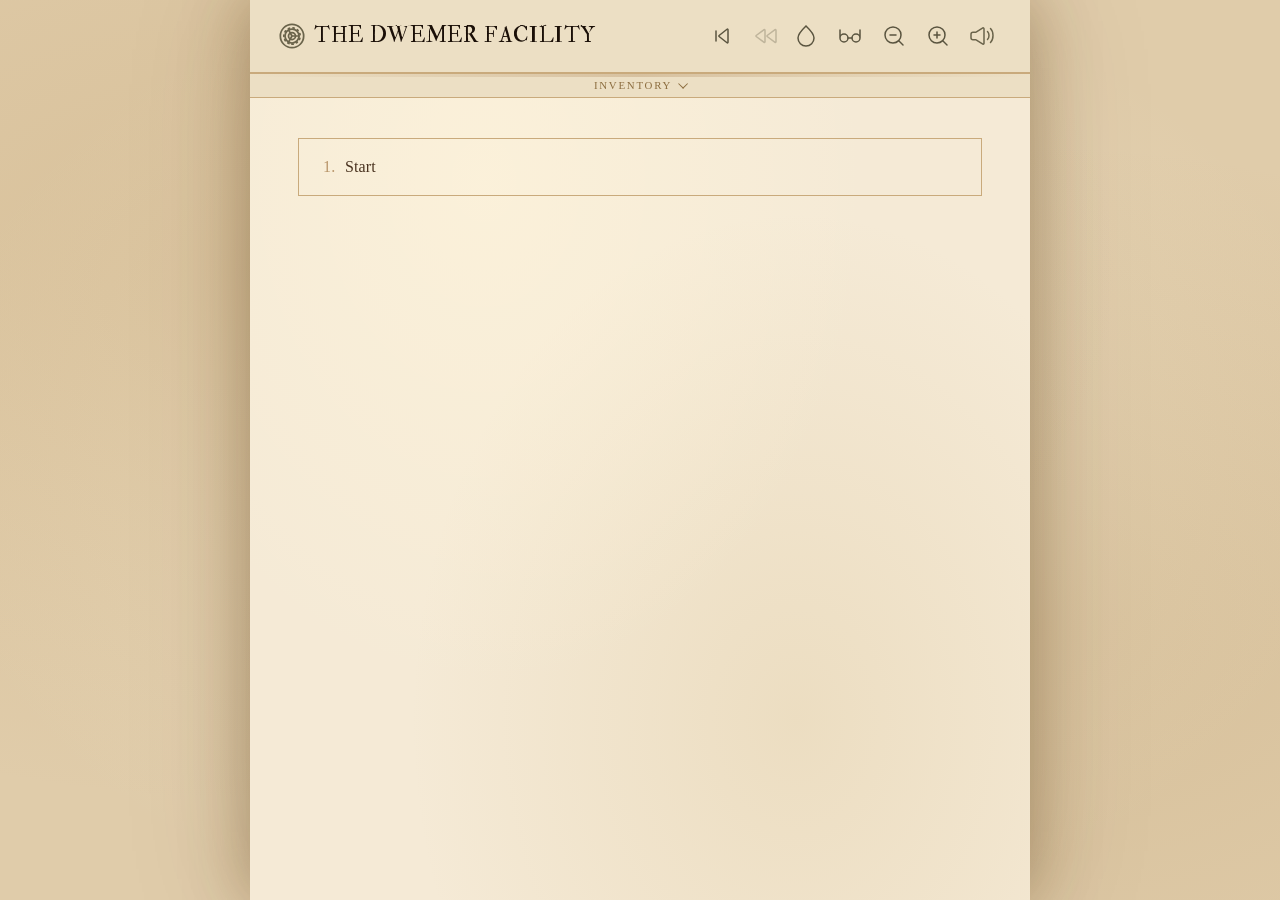
==== index.html @ 9d6672a1 "Added basic inventory system How it works: - in the story file, we set vars prefixed by 'inv'. E.g. " ====
<!DOCTYPE html>
<html lang="en">
<head>
    <meta charset="UTF-8">
    <meta name="viewport" content="width=device-width, initial-scale=1.0">
    <meta name="description" content="An interactive Dwemer facility exploration in Skyrim">
    <link rel="icon" type="image/svg+xml" href="assets/icons/favicon.svg">
    <title>The Dwemer Facility</title>
    <link rel="preconnect" href="https://fonts.googleapis.com">
    <link rel="preconnect" href="https://fonts.gstatic.com" crossorigin>
    <link href="https://fonts.googleapis.com/css2?family=IM+Fell+Double+Pica:ital@0;1&family=IM+Fell+English:ital@0;1&family=IM+Fell+English+SC&display=swap" rel="stylesheet">
    <link href="https://fonts.cdnfonts.com/css/opendyslexic" rel="stylesheet">
    <link rel="stylesheet" href="style.css">
</head>
<body>
    <div class="container">
        <!-- Header -->
        <header>
            <img src="assets/icons/favicon.svg" alt="" width="28" height="28" class="header-favicon">
            <h1>The Dwemer Facility</h1>
            <div class="header-quick-actions">
                <button id="restart-btn" class="header-btn" aria-label="Restart game">
                    <img src="assets/icons/restart.svg" alt="" width="24" height="24">
                </button>
                <button id="rewind-btn" class="header-btn" aria-label="Load last checkpoint" disabled>
                    <img src="assets/icons/rewind.svg" alt="" width="24" height="24">
                </button>
            </div>
            <div class="header-actions">
                <button id="theme-btn" class="header-btn" aria-label="Toggle dark mode">
                    <img src="assets/icons/theme.svg" alt="" width="24" height="24">
                </button>
                <button id="dyslexic-btn" class="header-btn" aria-label="Toggle dyslexia-friendly font">
                    <img src="assets/icons/glasses.svg" alt="" width="24" height="24">
                </button>
                <button class="header-btn zoom-out-btn" aria-label="Decrease font size">
                    <img src="assets/icons/zoom-out.svg" alt="" width="24" height="24">
                </button>
                <button class="header-btn zoom-in-btn" aria-label="Increase font size">
                    <img src="assets/icons/zoom-in.svg" alt="" width="24" height="24">
                </button>
                <button id="volume-btn" class="header-btn" aria-label="Volume: High">
                    <img id="volume-icon" src="assets/icons/sound-high.svg" alt="" width="24" height="24">
                </button>
                <button id="menu-btn" class="header-btn mobile-menu-btn" aria-label="Open menu">
                    <img src="assets/icons/menu.svg" alt="" width="24" height="24">
                </button>
            </div>
        </header>

        <!-- Inventory bar -->
        <div id="inventory-bar" aria-expanded="false">
            <button id="inventory-toggle" aria-expanded="false" aria-controls="inventory-panel">
                <span>Inventory</span>
                <span class="inventory-chevron" aria-hidden="true"></span>
            </button>
            <div class="inventory-panel-wrapper" id="inventory-panel" role="region" aria-label="Inventory">
                <div>
                    <div class="inventory-panel-inner">
                        <ul id="inventory-list"></ul>
                    </div>
                </div>
            </div>
        </div>

        <!-- Main story area -->
        <main id="story-container" role="main">
            <!-- Story text and choices append here dynamically -->
        </main>
        <button id="scroll-bottom-btn" class="scroll-bottom-btn" aria-label="Scroll to bottom" hidden>
            <img src="assets/icons/arrow-down.svg" alt="" width="22" height="22">
        </button>
    </div>

    <!-- Restart confirmation modal -->
    <div id="restart-modal" class="modal-overlay" role="dialog" aria-modal="true" aria-labelledby="modal-title" hidden>
        <div class="modal">
            <h2 id="modal-title">Restart the game?</h2>
            <p>All progress will be lost and cannot be undone.</p>
            <div class="modal-actions">
                <button id="modal-cancel-btn" class="modal-btn modal-btn-cancel">Cancel</button>
                <button id="modal-confirm-btn" class="modal-btn modal-btn-confirm">Restart</button>
            </div>
        </div>
    </div>

    <!-- Rewind confirmation modal -->
    <div id="rewind-modal" class="modal-overlay" role="dialog" aria-modal="true" aria-labelledby="rewind-modal-title" hidden>
        <div class="modal">
            <h2 id="rewind-modal-title">Rewind to checkpoint?</h2>
            <p>Your progress since the last checkpoint will be lost.</p>
            <div class="modal-actions">
                <button id="rewind-modal-cancel-btn" class="modal-btn modal-btn-cancel">Cancel</button>
                <button id="rewind-modal-confirm-btn" class="modal-btn modal-btn-confirm">Rewind</button>
            </div>
        </div>
    </div>

    <!-- Load inkjs locally -->
    <script src="ink.js"></script>
    <!-- Load our app -->
    <script src="app.js"></script>
</body>
</html>
---- style.css ----
@import url('https://fonts.googleapis.com/css2?family=IM+Fell+Double+Pica:ital@0;1&family=IM+Fell+English:ital@0;1&family=IM+Fell+English+SC&display=swap');

* {
    margin: 0;
    padding: 0;
    box-sizing: border-box;
    transition: background-color 0.4s ease, color 0.4s ease, border-color 0.4s ease, box-shadow 0.4s ease;
}

:root {
    --font-size-story:  1.1rem;
    --font-size-choice: 1rem;
    --font-size-player: 1.05rem;
    --parchment:       #f5ead6;
    --parchment-mid:   #ecdfc4;
    --parchment-dark:  #e0ccaa;
    --ink:             #1a0f07;
    --ink-faded:       #4a3320;
    --sepia:           #8c6d3f;
    --sepia-light:     #b8956a;
    --crimson:         #7a1c1c;
    --border:          #c9aa7c;
    --border-dark:     #a07848;
}

[data-theme="dark"] {
    --parchment:       #1c1c1c;
    --parchment-mid:   #161616;
    --parchment-dark:  #111111;
    --ink:             #d8d0c0;
    --ink-faded:       #9a9080;
    --sepia:           #9a8060;
    --sepia-light:     #6a6050;
    --crimson:         #8b2a2a;
    --border:          #333333;
    --border-dark:     #444444;
}

[data-theme="dark"] body {
    background-image: none;
}

[data-theme="dark"] .container {
    background-image: none;
    box-shadow: none;
}

body {
    font-family: 'IM Fell English', Georgia, serif;
    background-color: var(--parchment-dark);
    background-image:
        radial-gradient(ellipse at 20% 30%, rgba(180, 140, 80, 0.18) 0%, transparent 60%),
        radial-gradient(ellipse at 80% 70%, rgba(160, 120, 60, 0.14) 0%, transparent 55%),
        radial-gradient(ellipse at 50% 50%, rgba(245, 234, 210, 0.5) 0%, transparent 80%);
    color: var(--ink);
    line-height: 1.75;
    min-height: 100vh;
    -webkit-font-smoothing: antialiased;
}

.container {
    position: relative;
    max-width: 780px;
    margin: 0 auto;
    height: 100dvh;
    display: flex;
    flex-direction: column;
    background: var(--parchment);
    background-image:
        radial-gradient(ellipse at 30% 20%, rgba(255, 245, 220, 0.6) 0%, transparent 50%),
        radial-gradient(ellipse at 70% 80%, rgba(200, 170, 110, 0.2) 0%, transparent 50%);
    box-shadow: 0 0 60px rgba(80, 50, 10, 0.35), 0 0 120px rgba(80, 50, 10, 0.15);
}

/* ── Header ─────────────────────────────────────── */

header {
    display: flex;
    align-items: center;
    padding: 1rem 1.75rem;
    background: var(--parchment-mid);
    border-bottom: 2px solid var(--border);
    position: sticky;
    top: 0;
    z-index: 10;
    overflow: visible;
}

header::after {
    content: '';
    position: absolute;
    bottom: -5px;
    left: 0;
    right: 0;
    height: 3px;
    background: linear-gradient(to right, transparent, var(--sepia-light), transparent);
    opacity: 0.4;
}

.header-favicon {
    flex-shrink: 0;
    margin-right: 0.5rem;
    filter: sepia(1) hue-rotate(10deg) brightness(0.55);
    transition: opacity 0.25s ease;
}

header h1 {
    font-family: 'IM Fell Double Pica', Georgia, serif;
    font-size: 1.35rem;
    font-weight: 400;
    flex: 1;
    letter-spacing: 0.03em;
    color: var(--ink);
    text-transform: uppercase;
}

.header-quick-actions {
    display: flex;
    align-items: center;
    gap: 0.25rem;
    flex-shrink: 0;
}

.header-actions {
    display: flex;
    align-items: center;
    gap: 0.25rem;

    overflow-x: auto;          /* ← always allow horizontal scroll */
    overflow-y: hidden;
    flex-wrap: nowrap;         /* ← prevent wrapping */
    -webkit-overflow-scrolling: touch;

    scrollbar-width: none;     /* Firefox */
}

.header-actions::-webkit-scrollbar {
    display: none;             /* Chrome/Safari */
}

.header-btn {
    background: none;
    border: none;
    color: var(--sepia);
    cursor: pointer;
    padding: 0.5rem;
    border-radius: 3px;
    transition: background 0.2s, color 0.2s;
    display: flex;
    align-items: center;
    justify-content: center;
    filter: sepia(1) hue-rotate(10deg) brightness(0.55);
    flex-shrink: 0;
}

.header-btn:hover:not(:disabled) {
    background: rgba(140, 100, 40, 0.12);
    filter: sepia(1) hue-rotate(10deg) brightness(0.4);
}

.header-btn:active:not(:disabled) {
    background: rgba(140, 100, 40, 0.22);
}

.header-btn:disabled {
    opacity: 0.3;
    cursor: not-allowed;
}

/* ── Main story area ─────────────────────────────── */

main {
    flex: 1;
    overflow-y: auto;
    padding: 2.5rem 3rem;
    -webkit-overflow-scrolling: touch;
    scroll-behavior: smooth;
}

main::-webkit-scrollbar {
    width: 7px;
}

main::-webkit-scrollbar-track {
    background: var(--parchment-mid);
}

main::-webkit-scrollbar-thumb {
    background: var(--border);
    border-radius: 4px;
}

main::-webkit-scrollbar-thumb:hover {
    background: var(--border-dark);
}

/* ── Fade-in animation ───────────────────────────── */

@keyframes manuscript-reveal {
    from {
        opacity: 0;
        transform: translateY(6px);
    }
    to {
        opacity: 1;
        transform: translateY(0);
    }
}

/* ── Story text ──────────────────────────────────── */

.story-text {
    margin-bottom: 1.5rem;
    font-size: var(--font-size-story);
    color: var(--ink);
    white-space: pre-wrap;
    text-align: justify;
    hyphens: auto;
    animation: manuscript-reveal 1.1s cubic-bezier(0.25, 0.1, 0.25, 1) both;
}

.story-text:first-child::first-letter {
    font-family: 'IM Fell Double Pica', Georgia, serif;
    font-size: 3.2em;
    line-height: 0.75;
    float: left;
    margin-right: 0.07em;
    margin-top: 0.06em;
    color: var(--crimson);
}

/* ── Player choice ───────────────────────────────── */

.player-choice {
    color: var(--sepia);
    margin-bottom: 1.5rem;
    font-style: italic;
    font-size: var(--font-size-player);
    padding-left: 1.2rem;
    border-left: 2px solid var(--border);
    animation: manuscript-reveal 0.8s cubic-bezier(0.25, 0.1, 0.25, 1) both;
}

/* ── Divider between story sections ──────────────── */

.story-text + .player-choice,
.player-choice + .story-text {
    margin-top: 0.25rem;
}

/* ── Choice buttons ──────────────────────────────── */

.choices {
    margin-top: 2.25rem;
    display: flex;
    flex-direction: column;
    gap: 0.65rem;
    padding-top: 1.5rem;
    border-top: 1px solid var(--border);
    position: relative;
    counter-reset: choice-counter;
}

.choices.first-choices {
    border-top: none;
    padding-top: 0;
    margin-top: 0;
}

.choices.first-choices::before {
    display: none;
}

.choices::before {
    content: '◆';
    position: absolute;
    top: -0.85em;
    left: 50%;
    transform: translateX(-50%);
    font-size: 0.65rem;
    color: var(--sepia-light);
    letter-spacing: 0.1em;
}

.choice-btn {
    background: transparent;
    border: 1px solid var(--border);
    color: var(--ink-faded);
    padding: 0.9rem 1.25rem;
    text-align: left;
    font-family: 'IM Fell English', Georgia, serif;
    font-size: var(--font-size-choice);
    line-height: 1.55;
    cursor: pointer;
    transition: all 0.2s ease;
    min-height: 52px;
    position: relative;
    letter-spacing: 0.01em;
    animation: manuscript-reveal 0.9s cubic-bezier(0.25, 0.1, 0.25, 1) both;
}

.choice-btn:nth-child(1) { animation-delay: 0.05s; }
.choice-btn:nth-child(2) { animation-delay: 0.18s; }
.choice-btn:nth-child(3) { animation-delay: 0.31s; }
.choice-btn:nth-child(4) { animation-delay: 0.44s; }
.choice-btn:nth-child(5) { animation-delay: 0.57s; }

.choice-btn {
    counter-increment: choice-counter;
}

.choice-btn::before {
    content: counter(choice-counter) '.';
    font-style: normal;
    margin-right: 0.6em;
    color: var(--sepia-light);
    transition: color 0.2s, margin-right 0.2s;
}

.choice-btn:hover {
    background: rgba(140, 100, 40, 0.07);
    border-color: var(--sepia);
    color: var(--ink);
}

.choice-btn:hover::before {
    color: var(--crimson);
    margin-right: 0.85em;
}

.choice-btn:active {
    background: rgba(140, 100, 40, 0.14);
}

.choice-btn:last-child {
    margin-bottom: 5rem;
}

/* ── OpenDyslexic mode ───────────────────────────── */

[data-font="dyslexic"] body,
[data-font="dyslexic"] .story-text,
[data-font="dyslexic"] .player-choice,
[data-font="dyslexic"] .choice-btn {
    font-family: 'OpenDyslexic', sans-serif;
}

[data-font="dyslexic"] header h1 {
    font-family: 'OpenDyslexic', sans-serif;
    font-style: normal;
}

[data-font="dyslexic"] .story-text:first-child::first-letter {
    font-family: 'OpenDyslexic', sans-serif;
}

/* ── Loading / error ─────────────────────────────── */

.loading {
    text-align: center;
    padding: 2rem;
    color: var(--sepia);
    font-style: italic;
    font-size: 1.05rem;
}

/* ── Mobile menu button (hidden on desktop) ──────── */

.mobile-menu-btn {
    display: none;
}

/* ── Mobile ──────────────────────────────────────── */

@media (max-width: 600px) {
    header {
        padding: 0.875rem 1.1rem;
        position: relative;
    }

    header h1 {
        display: none;
    }

    /* 1. Keep the container pushed to the right at all times */
    .header-actions {
        margin-left: auto;
        display: flex;
        align-items: center;
        /* Ensure the container grows from right-to-left */
        justify-content: flex-end; 
    }

    /* Quick actions (restart, rewind) — always visible, fade in/out with favicon */
    .header-quick-actions {
        transition: opacity 0.25s ease;
    }

    .header-quick-actions .header-btn {
        max-width: none;
        padding-left: 0.5rem;
        padding-right: 0.5rem;
        opacity: 1;
        pointer-events: auto;
        transition: opacity 0.25s ease, background 0.2s, color 0.2s;
    }

    header.menu-open .header-quick-actions {
        opacity: 0;
        pointer-events: none;
    }

    /* Icon buttons in header-actions: collapsed to zero width, invisible */
    .header-actions .header-btn:not(.mobile-menu-btn) {
        max-width: 0;
        padding-left: 0;
        padding-right: 0;
        opacity: 0;
        overflow: hidden;
        pointer-events: none;
        transition: max-width 0.25s ease, padding-left 0.25s ease,
                    padding-right 0.25s ease, opacity 0.2s ease,
                    background 0.2s, color 0.2s;
    }

    /* Closing stagger: ripple right into menu btn */
    .header-actions .header-btn:nth-child(1) { transition-delay: 0ms; }
    .header-actions .header-btn:nth-child(2) { transition-delay: 25ms; }
    .header-actions .header-btn:nth-child(3) { transition-delay: 50ms; }
    .header-actions .header-btn:nth-child(4) { transition-delay: 75ms; }
    .header-actions .header-btn:nth-child(5) { transition-delay: 100ms; }
    .header-actions .header-btn:nth-child(6) { transition-delay: 125ms; }
    .header-actions .header-btn:nth-child(7) { transition-delay: 150ms; }

    .mobile-menu-btn {
        display: flex;
        order: 99; /* Always keep the menu button at the end (the right) */
    }

    /* Open state */
    header.menu-open .header-favicon {
        opacity: 0;
        pointer-events: none;
    }

    header.menu-open .header-actions {
        position: absolute;
        top: 0;
        right: 0;
        left: 0;
        bottom: auto;
        height: 100%;
        background: var(--parchment-mid);
        border-bottom: 2px solid var(--border);
        overflow-x: auto;
        overflow-y: hidden;
        flex-wrap: nowrap;
        width: 100vw;
        justify-content: flex-end;
        padding-right: 1.1rem;
    }

    header.menu-open .header-actions::-webkit-scrollbar {
        display: none;
    }

    header.menu-open .header-btn:not(.mobile-menu-btn) {
        max-width: 44px;
        padding-left: 0.5rem;
        padding-right: 0.5rem;
        opacity: 1;
        pointer-events: auto;
        flex-shrink: 0;
    }

    /* Opening stagger: rightmost icons (closest to menu btn) appear first */
    header.menu-open .header-actions .header-btn:nth-last-child(2) { transition-delay: 0ms; }
    header.menu-open .header-actions .header-btn:nth-last-child(3) { transition-delay: 25ms; }
    header.menu-open .header-actions .header-btn:nth-last-child(4) { transition-delay: 50ms; }
    header.menu-open .header-actions .header-btn:nth-last-child(5) { transition-delay: 75ms; }
    header.menu-open .header-actions .header-btn:nth-last-child(6) { transition-delay: 100ms; }
    header.menu-open .header-actions .header-btn:nth-last-child(7) { transition-delay: 125ms; }
    header.menu-open .header-actions .header-btn:nth-last-child(8) { transition-delay: 150ms; }
    #inventory-toggle {
        padding: 0.3rem 1.1rem;
    }

    .inventory-panel-inner {
        padding: 0.6rem 1.1rem 0.75rem;
    }

    main {
        padding: 1.75rem 1.25rem;
    }

    .story-text {
        font-size: var(--font-size-story); /* Changed from 1rem */
    }

    .story-text {
        font-size: var(--font-size-story); /* Changed from 1rem */
    }

    .story-text:first-child::first-letter {
        font-size: 2.6em;
    }
}

@media (max-width: 375px) {
    main {
        padding: 1.25rem 1rem;
    }

    .story-text {
        font-size: var(--font-size-story); /* Changed from 0.95rem */
    }

    .scroll-bottom-btn {
        bottom: 1rem;
        right: 1rem;
    }
}

@media (min-width: 768px) {
    .choice-btn {
        padding: 1rem 1.5rem;
    }
}

/* ── Scroll-to-bottom button ─────────────────────── */

@keyframes scroll-btn-appear {
    from {
        opacity: 0;
        transform: translateY(10px);
    }
    to {
        opacity: 1;
        transform: translateY(0);
    }
}

@keyframes scroll-btn-disappear {
    from {
        opacity: 1;
        transform: translateY(0);
    }
    to {
        opacity: 0;
        transform: translateY(10px);
    }
}

.scroll-bottom-btn.is-hiding {
    animation: scroll-btn-disappear 0.3s cubic-bezier(0.25, 0.1, 0.25, 1) both;
}

.scroll-bottom-btn {
    position: absolute;
    bottom: 2rem;
    right: 1.25rem;
    background: var(--parchment-mid);
    border: 1px solid var(--border);
    border-radius: 50%;
    width: 2.5rem;
    height: 2.5rem;
    display: flex;
    align-items: center;
    justify-content: center;
    cursor: pointer;
    box-shadow: 0 2px 12px rgba(80, 50, 10, 0.18);
    transition: background 0.2s, border-color 0.2s;
    animation: scroll-btn-appear 0.4s cubic-bezier(0.25, 0.1, 0.25, 1) both;
    z-index: 5;
}

.scroll-bottom-btn[hidden] {
    display: none;
}

.scroll-bottom-btn img {
    filter: sepia(1) hue-rotate(10deg) brightness(0.55);
    transition: filter 0.2s;
}

.scroll-bottom-btn:hover {
    background: rgba(140, 100, 40, 0.12);
    border-color: var(--sepia);
}

.scroll-bottom-btn:hover img {
    filter: sepia(1) hue-rotate(10deg) brightness(0.4);
}

/* ── Restart modal ──────────────────────────────── */

.modal-overlay {
    position: fixed;
    inset: 0;
    background: rgba(20, 10, 0, 0.55);
    display: flex;
    align-items: center;
    justify-content: center;
    z-index: 100;
}

.modal-overlay[hidden] {
    display: none;
}

.modal {
    background: var(--parchment);
    border: 2px solid var(--border);
    padding: 2rem 2.25rem;
    max-width: 360px;
    width: calc(100% - 3rem);
    box-shadow: 0 8px 40px rgba(20, 10, 0, 0.45);
    text-align: center;
}

.modal h2 {
    font-family: 'IM Fell Double Pica', Georgia, serif;
    font-weight: 400;
    font-size: 1.2rem;
    color: var(--ink);
    margin-bottom: 0.6rem;
    letter-spacing: 0.02em;
}

.modal p {
    font-size: 0.95rem;
    color: var(--ink-faded);
    margin-bottom: 1.6rem;
    line-height: 1.5;
}

.modal-actions {
    display: flex;
    gap: 0.75rem;
    justify-content: center;
}

.modal-btn {
    font-family: 'IM Fell English', Georgia, serif;
    font-size: 0.95rem;
    padding: 0.55rem 1.4rem;
    border-radius: 3px;
    cursor: pointer;
    transition: background 0.2s, color 0.2s, border-color 0.2s;
}

.modal-btn-cancel {
    background: transparent;
    border: 1px solid var(--border);
    color: var(--ink-faded);
}

.modal-btn-cancel:hover {
    background: rgba(140, 100, 40, 0.08);
    border-color: var(--sepia);
    color: var(--ink);
}

.modal-btn-confirm {
    background: var(--crimson);
    border: 1px solid var(--crimson);
    color: #f5ead6;
}

.modal-btn-confirm:hover {
    background: #5a1414;
    border-color: #5a1414;
}

/* ── Inventory bar ──────────────────────────────── */

#inventory-bar {
    background: var(--parchment-mid);
    border-bottom: 1px solid var(--border);
    position: relative;
    z-index: 9;
    flex-shrink: 0;
}

#inventory-toggle {
    width: 100%;
    background: none;
    border: none;
    cursor: pointer;
    display: flex;
    align-items: center;
    justify-content: center;
    gap: 0.45rem;
    padding: 0.3rem 1.75rem;
    font-family: 'IM Fell English SC', Georgia, serif;
    font-size: 0.68rem;
    letter-spacing: 0.16em;
    text-transform: uppercase;
    color: var(--sepia);
    transition: background 0.2s, color 0.2s;
}

#inventory-toggle:hover {
    background: rgba(140, 100, 40, 0.08);
    color: var(--ink);
}

.inventory-chevron {
    display: inline-block;
    width: 0.42rem;
    height: 0.42rem;
    border-right: 1.5px solid currentColor;
    border-bottom: 1.5px solid currentColor;
    transform: rotate(45deg) translateY(-1px);
    transition: transform 0.35s cubic-bezier(0.25, 0.1, 0.25, 1);
}

#inventory-bar[aria-expanded="true"] .inventory-chevron {
    transform: rotate(-135deg) translateY(-1px);
}

.inventory-panel-wrapper {
    display: grid;
    grid-template-rows: 0fr;
    transition: grid-template-rows 0.45s cubic-bezier(0.25, 0.1, 0.25, 1),
                border-color 0.3s;
    border-top: 1px solid transparent;
}

#inventory-bar[aria-expanded="true"] .inventory-panel-wrapper {
    grid-template-rows: 1fr;
    border-top-color: var(--border);
}

.inventory-panel-wrapper > div {
    overflow: hidden;
}

.inventory-panel-inner {
    padding: 0.65rem 1.75rem 0.8rem;
}

#inventory-list {
    list-style: none;
    display: flex;
    flex-wrap: wrap;
    gap: 0.35rem 1.5rem;
    margin: 0;
    padding: 0;
}

#inventory-list li {
    font-size: 0.88rem;
    color: var(--ink-faded);
    font-style: italic;
    display: flex;
    align-items: center;
    gap: 0.35rem;
}

#inventory-list li::before {
    content: '◆';
    font-size: 0.5rem;
    color: var(--sepia-light);
    flex-shrink: 0;
}

.inventory-empty {
    font-size: 0.85rem;
    color: var(--sepia);
    font-style: italic;
}

.inventory-empty::before {
    display: none;
}

/* ── Print ───────────────────────────────────────── */

@media print {
    body, .container {
        background: white;
    }

    header {
        position: static;
        border-bottom: 1px solid #999;
    }

    .story-text,
    .player-choice {
        color: black;
    }

    .choices {
        page-break-inside: avoid;
    }

    .choice-btn {
        border: 1px solid #888;
        color: black;
    }
}

#zoom-out-btn:disabled,
#zoom-in-btn:disabled,
.zoom-out-btn:disabled,
.zoom-in-btn:disabled {
    opacity: 0.2;            /* Make it much more faint */
    filter: grayscale(1);    /* Remove the sepia/gold color entirely */
    cursor: not-allowed;     /* Show the "no-go" mouse cursor */
    pointer-events: none;    /* Prevent any accidental ghost clicks */
}
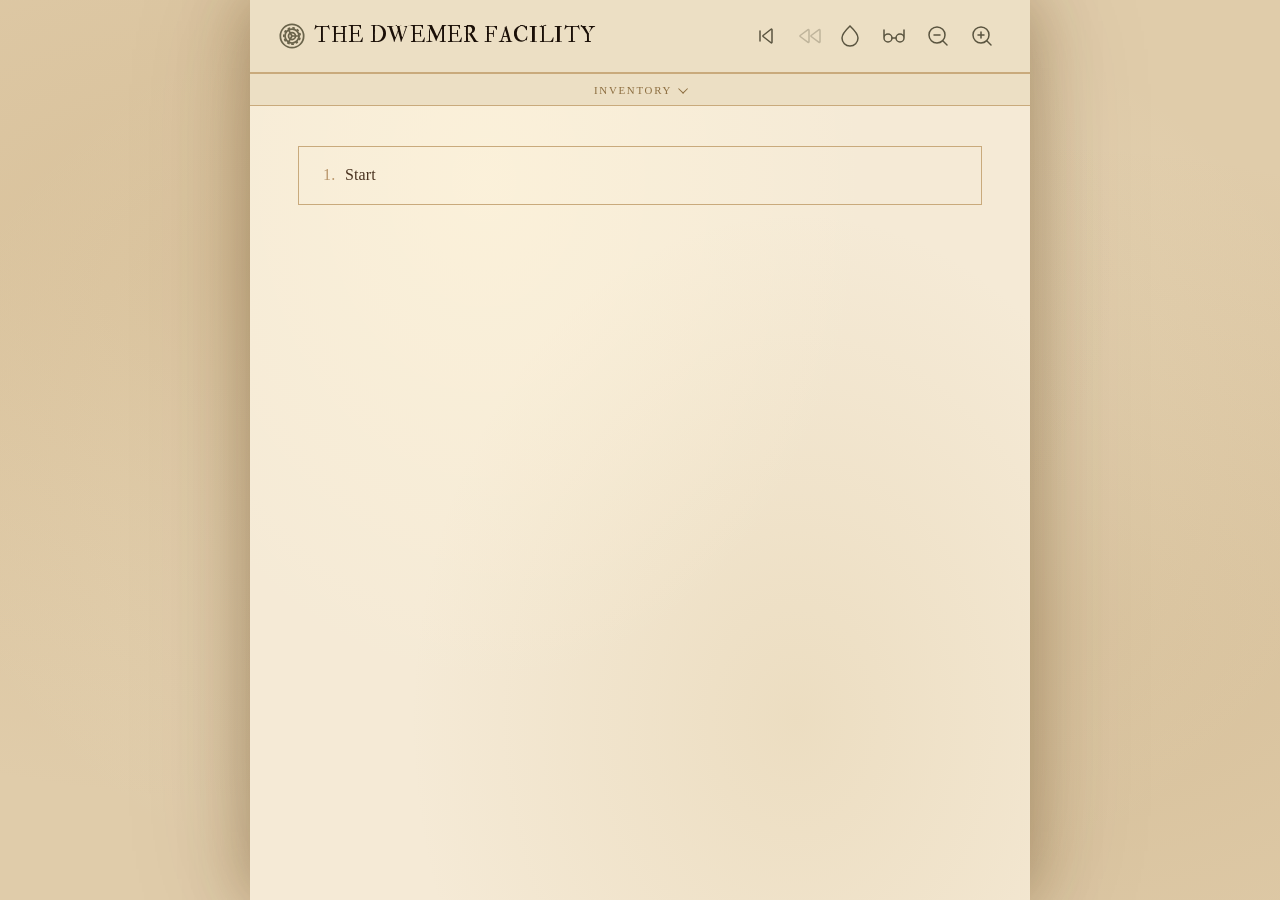
==== commit 69366038: "removed volume button, felt unnecessary. - feels better to just contain accessibility stuff in the m" ====
--- a/index.html
+++ b/index.html
@@ -38,9 +38,6 @@
                 </button>
                 <button class="header-btn zoom-in-btn" aria-label="Increase font size">
                     <img src="assets/icons/zoom-in.svg" alt="" width="24" height="24">
-                </button>
-                <button id="volume-btn" class="header-btn" aria-label="Volume: High">
-                    <img id="volume-icon" src="assets/icons/sound-high.svg" alt="" width="24" height="24">
                 </button>
                 <button id="menu-btn" class="header-btn mobile-menu-btn" aria-label="Open menu">
                     <img src="assets/icons/menu.svg" alt="" width="24" height="24">
--- a/style.css
+++ b/style.css
@@ -19,6 +19,9 @@
     --sepia:           #8c6d3f;
     --sepia-light:     #b8956a;
     --crimson:         #7a1c1c;
+    --gain:            #3a6b3e;
+    --loss:            #7a1c1c;
+    --checkpoint:      #2a5a8b;
     --border:          #c9aa7c;
     --border-dark:     #a07848;
 }
@@ -32,6 +35,9 @@
     --sepia:           #9a8060;
     --sepia-light:     #6a6050;
     --crimson:         #8b2a2a;
+    --gain:            #5a9e5e;
+    --loss:            #8b2a2a;
+    --checkpoint:      #4a8abf;
     --border:          #333333;
     --border-dark:     #444444;
 }
@@ -86,16 +92,6 @@
     overflow: visible;
 }
 
-header::after {
-    content: '';
-    position: absolute;
-    bottom: -5px;
-    left: 0;
-    right: 0;
-    height: 3px;
-    background: linear-gradient(to right, transparent, var(--sepia-light), transparent);
-    opacity: 0.4;
-}
 
 .header-favicon {
     flex-shrink: 0;
@@ -228,6 +224,20 @@
     margin-top: 0.06em;
     color: var(--crimson);
 }
+
+/* ── Inventory change lines ──────────────────────── */
+
+.item-change {
+    font-size: var(--font-size-player);
+    font-style: italic;
+    margin-bottom: 0.75rem;
+    transition: none;
+    animation: manuscript-reveal 1.1s cubic-bezier(0.25, 0.1, 0.25, 1) both;
+}
+
+.item-change.gain { color: var(--gain); }
+.item-change.loss { color: var(--loss); }
+.item-change.checkpoint { color: var(--checkpoint); }
 
 /* ── Player choice ───────────────────────────────── */
 
@@ -336,12 +346,45 @@
     margin-bottom: 5rem;
 }
 
+.choice-btn.inv-gated {
+    border-color: var(--sepia);
+    background: rgba(140, 100, 40, 0.05);
+    padding-right: 3rem;
+}
+
+.choice-btn.inv-gated::before {
+    color: var(--sepia);
+}
+
+.choice-btn.inv-gated::after {
+    content: '';
+    position: absolute;
+    right: 0.75rem;
+    top: 50%;
+    transform: translateY(-50%);
+    width: 1.5rem;
+    height: 1.5rem;
+    background: url('assets/icons/suitcase.svg') center / contain no-repeat;
+}
+
+.choice-btn.inv-gated:hover {
+    background: rgba(140, 100, 40, 0.1);
+    border-color: var(--sepia);
+}
+
+.choice-btn.inv-gated:hover::before {
+    color: var(--crimson);
+}
+
 /* ── OpenDyslexic mode ───────────────────────────── */
 
 [data-font="dyslexic"] body,
 [data-font="dyslexic"] .story-text,
 [data-font="dyslexic"] .player-choice,
-[data-font="dyslexic"] .choice-btn {
+[data-font="dyslexic"] .choice-btn,
+[data-font="dyslexic"] #inventory-toggle,
+[data-font="dyslexic"] #inventory-list li,
+[data-font="dyslexic"] .inventory-empty {
     font-family: 'OpenDyslexic', sans-serif;
 }
 
@@ -482,7 +525,7 @@
     header.menu-open .header-actions .header-btn:nth-last-child(7) { transition-delay: 125ms; }
     header.menu-open .header-actions .header-btn:nth-last-child(8) { transition-delay: 150ms; }
     #inventory-toggle {
-        padding: 0.3rem 1.1rem;
+        padding: 0.6rem 1.1rem;
     }
 
     .inventory-panel-inner {
@@ -584,7 +627,6 @@
 }
 
 .scroll-bottom-btn:hover {
-    background: rgba(140, 100, 40, 0.12);
     border-color: var(--sepia);
 }
 
@@ -691,9 +733,9 @@
     align-items: center;
     justify-content: center;
     gap: 0.45rem;
-    padding: 0.3rem 1.75rem;
+    padding: 0.6rem 1.75rem;
     font-family: 'IM Fell English SC', Georgia, serif;
-    font-size: 0.68rem;
+    font-size: calc(var(--font-size-story) * 0.618);
     letter-spacing: 0.16em;
     text-transform: uppercase;
     color: var(--sepia);
@@ -722,14 +764,11 @@
 .inventory-panel-wrapper {
     display: grid;
     grid-template-rows: 0fr;
-    transition: grid-template-rows 0.45s cubic-bezier(0.25, 0.1, 0.25, 1),
-                border-color 0.3s;
-    border-top: 1px solid transparent;
+    transition: grid-template-rows 0.45s cubic-bezier(0.25, 0.1, 0.25, 1);
 }
 
 #inventory-bar[aria-expanded="true"] .inventory-panel-wrapper {
     grid-template-rows: 1fr;
-    border-top-color: var(--border);
 }
 
 .inventory-panel-wrapper > div {
@@ -750,7 +789,7 @@
 }
 
 #inventory-list li {
-    font-size: 0.88rem;
+    font-size: calc(var(--font-size-story) * 0.8);
     color: var(--ink-faded);
     font-style: italic;
     display: flex;
@@ -760,13 +799,13 @@
 
 #inventory-list li::before {
     content: '◆';
-    font-size: 0.5rem;
+    font-size: calc(var(--font-size-story) * 0.455);
     color: var(--sepia-light);
     flex-shrink: 0;
 }
 
 .inventory-empty {
-    font-size: 0.85rem;
+    font-size: calc(var(--font-size-story) * 0.773);
     color: var(--sepia);
     font-style: italic;
 }
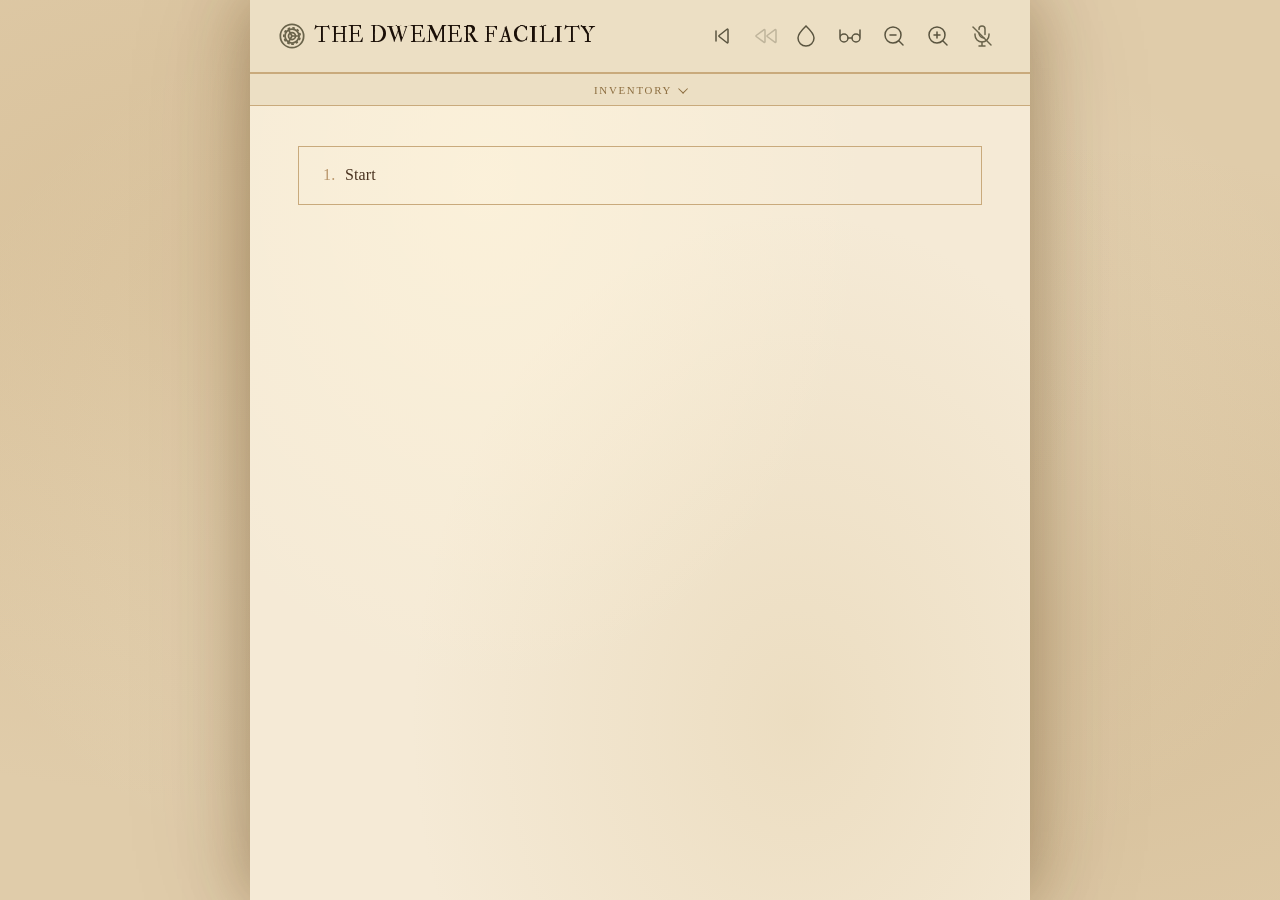
==== commit 8469a037: "add TTS system" ====
--- a/index.html
+++ b/index.html
@@ -38,6 +38,9 @@
                 </button>
                 <button class="header-btn zoom-in-btn" aria-label="Increase font size">
                     <img src="assets/icons/zoom-in.svg" alt="" width="24" height="24">
+                </button>
+                <button id="tts-btn" class="header-btn" aria-label="Toggle text to speech">
+                    <img id="tts-icon" src="assets/icons/microphone-mute.svg" alt="" width="24" height="24">
                 </button>
                 <button id="menu-btn" class="header-btn mobile-menu-btn" aria-label="Open menu">
                     <img src="assets/icons/menu.svg" alt="" width="24" height="24">
--- a/style.css
+++ b/style.css
@@ -814,6 +814,32 @@
     display: none;
 }
 
+/* ── TTS inline mic buttons (on player choices) ──── */
+
+.tts-mic-btn {
+    display: inline-flex;
+    align-items: center;
+    background: none;
+    border: none;
+    cursor: pointer;
+    padding: 0 0.35em 0 0;
+    vertical-align: middle;
+    line-height: 1;
+    opacity: 0;
+    pointer-events: none;
+    filter: sepia(1) hue-rotate(10deg) brightness(0.8);
+    transition: opacity 0.4s ease, filter 0.2s;
+}
+
+.tts-mic-btn.tts-visible {
+    opacity: 1;
+    pointer-events: auto;
+}
+
+.tts-mic-btn:hover {
+    filter: sepia(1) hue-rotate(10deg) brightness(0.5);
+}
+
 /* ── Print ───────────────────────────────────────── */
 
 @media print {
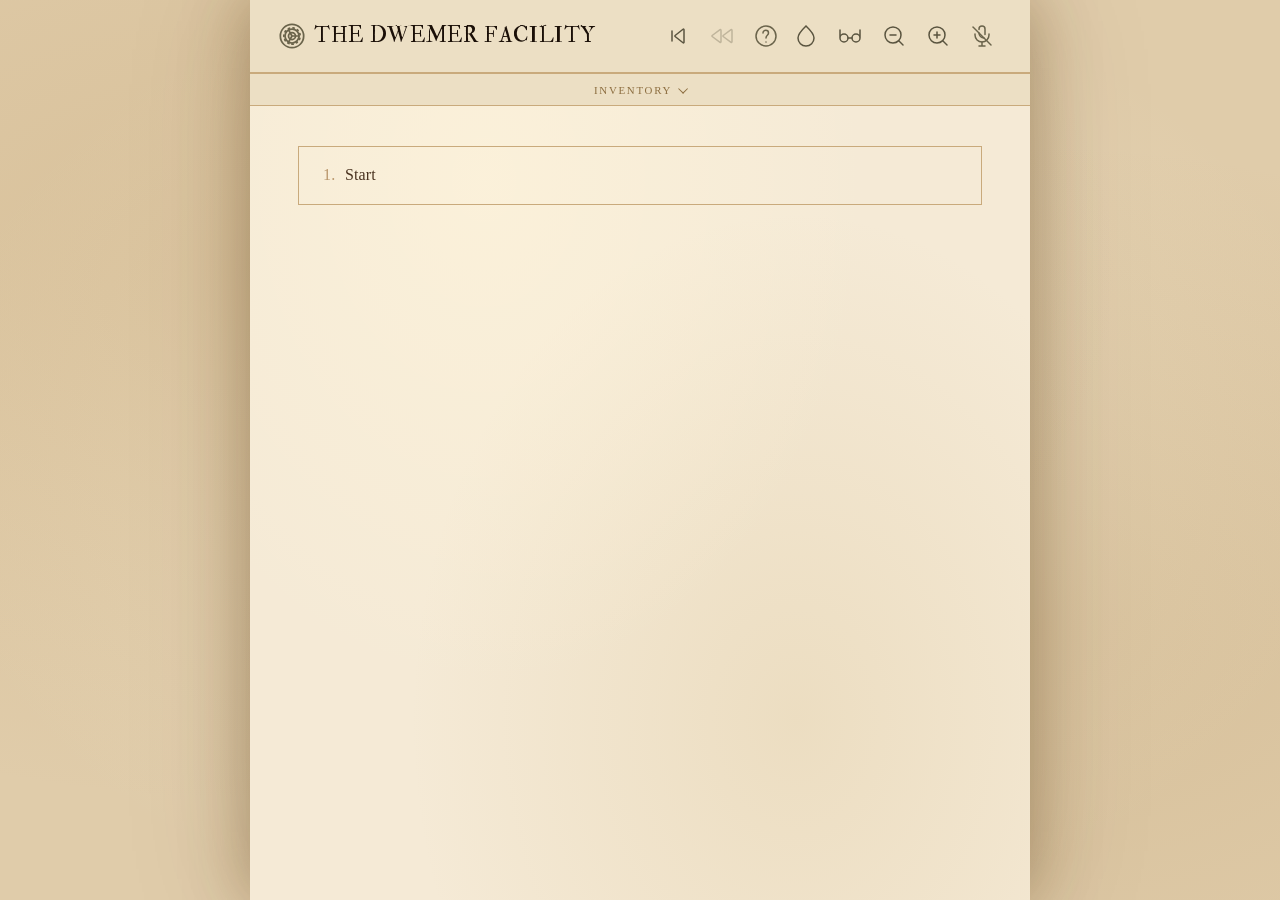
==== commit e418b47b: "Added a help screen to explain controls" ====
--- a/index.html
+++ b/index.html
@@ -24,6 +24,9 @@
                 </button>
                 <button id="rewind-btn" class="header-btn" aria-label="Load last checkpoint" disabled>
                     <img src="assets/icons/rewind.svg" alt="" width="24" height="24">
+                </button>
+                <button id="help-btn" class="header-btn" aria-label="Help">
+                    <img src="assets/icons/help-circle.svg" alt="" width="24" height="24">
                 </button>
             </div>
             <div class="header-actions">
@@ -68,8 +71,16 @@
             <!-- Story text and choices append here dynamically -->
         </main>
         <button id="scroll-bottom-btn" class="scroll-bottom-btn" aria-label="Scroll to bottom" hidden>
-            <img src="assets/icons/arrow-down.svg" alt="" width="22" height="22">
+            <img src="assets/icons/arrow-down.svg" alt="" width="24" height="24">
         </button>
+        <div id="tts-controls" hidden>
+            <button id="tts-pause-btn" class="tts-ctrl-btn" aria-label="Pause">
+                <img id="tts-pause-icon" src="assets/icons/pause.svg" alt="" width="24" height="24">
+            </button>
+            <button id="tts-speed-btn" class="tts-ctrl-btn" aria-label="Normal speed">
+                <img id="tts-speed-icon" src="assets/icons/walking.svg" alt="" width="24" height="24">
+            </button>
+        </div>
     </div>
 
     <!-- Restart confirmation modal -->
@@ -96,6 +107,62 @@
         </div>
     </div>
 
+    <!-- Help modal -->
+    <div id="help-modal" class="modal-overlay" role="dialog" aria-modal="true" aria-labelledby="help-modal-title" hidden>
+        <div class="modal help-modal">
+            <h2 id="help-modal-title">Controls</h2>
+            <ul class="help-list">
+                <li>
+                    <span class="help-icon"><img src="assets/icons/restart.svg" alt="" width="18" height="18"></span>
+                    <span><strong>Restart</strong> — Begin the game again from the very start. All progress will be lost.</span>
+                </li>
+                <li>
+                    <span class="help-icon"><img src="assets/icons/rewind.svg" alt="" width="18" height="18"></span>
+                    <span><strong>Rewind</strong> — Return to the last checkpoint. Progress since then will be lost. Unlocks after reaching a checkpoint.</span>
+                </li>
+                <li>
+                    <span class="help-icon"><img src="assets/icons/theme.svg" alt="" width="18" height="18"></span>
+                    <span><strong>Dark mode</strong> — Toggle between light parchment and dark themes.</span>
+                </li>
+                <li>
+                    <span class="help-icon"><img src="assets/icons/glasses.svg" alt="" width="18" height="18"></span>
+                    <span><strong>Dyslexia-friendly font</strong> — Switch to OpenDyslexic, a typeface designed to aid reading.</span>
+                </li>
+                <li>
+                    <span class="help-icon"><img src="assets/icons/zoom-out.svg" alt="" width="18" height="18"><img src="assets/icons/zoom-in.svg" alt="" width="18" height="18"></span>
+                    <span><strong>Font size</strong> — Make the text smaller or larger.</span>
+                </li>
+                <li>
+                    <span class="help-icon"><img src="assets/icons/microphone.svg" alt="" width="18" height="18"></span>
+                    <span><strong>Text-to-speech</strong> — Read the story aloud using your device's voice synthesis.</span>
+                </li>
+                <li>
+                    <span class="help-icon"><img src="assets/icons/pause.svg" alt="" width="18" height="18"></span>
+                    <span><strong>Pause / Resume</strong> — Pause or continue TTS narration (appears when TTS is on).</span>
+                </li>
+                <li>
+                    <span class="help-icon"><img src="assets/icons/walking.svg" alt="" width="18" height="18"></span>
+                    <span><strong>TTS speed</strong> — Toggle between normal and fast narration speed (appears when TTS is on).</span>
+                </li>
+                <li>
+                    <span class="help-icon"><img src="assets/icons/microphone.svg" alt="" width="18" height="18"></span>
+                    <span><strong>Re-read choice</strong> — Small mic icons beside past choices let you replay that line's narration.</span>
+                </li>
+                <li>
+                    <span class="help-icon"><img src="assets/icons/suitcase.svg" alt="" width="18" height="18"></span>
+                    <span><strong>Inventory-gated choice</strong> — A suitcase icon means this option requires a specific item in your inventory.</span>
+                </li>
+                <li>
+                    <span class="help-icon"><img src="assets/icons/arrow-down.svg" alt="" width="18" height="18"></span>
+                    <span><strong>Scroll to bottom</strong> — Jump to the latest content (appears when scrolled up).</span>
+                </li>
+            </ul>
+            <div class="modal-actions">
+                <button id="help-modal-close-btn" class="modal-btn modal-btn-cancel">Close</button>
+            </div>
+        </div>
+    </div>
+
     <!-- Load inkjs locally -->
     <script src="ink.js"></script>
     <!-- Load our app -->
--- a/style.css
+++ b/style.css
@@ -249,6 +249,13 @@
     padding-left: 1.2rem;
     border-left: 2px solid var(--border);
     animation: manuscript-reveal 0.8s cubic-bezier(0.25, 0.1, 0.25, 1) both;
+    position: relative;
+    transition: margin-left 0.35s ease;
+}
+
+.player-choice.tts-indented {
+    margin-left: 2em;
+    cursor: pointer;
 }
 
 /* ── Divider between story sections ──────────────── */
@@ -562,6 +569,11 @@
         bottom: 1rem;
         right: 1rem;
     }
+
+    #tts-controls {
+        bottom: 1rem;
+        left: 1rem;
+    }
 }
 
 @media (min-width: 768px) {
@@ -634,6 +646,51 @@
     filter: sepia(1) hue-rotate(10deg) brightness(0.4);
 }
 
+/* ── TTS floating controls pill ─────────────────── */
+
+#tts-controls {
+    position: absolute;
+    bottom: 2rem;
+    left: 1.25rem;
+    display: flex;
+    align-items: center;
+    gap: 0.15rem;
+    height: 2.5rem;
+    background: var(--parchment-mid);
+    border: 1px solid var(--border);
+    border-radius: 999px;
+    padding: 0 0.5rem;
+    z-index: 5;
+    animation: scroll-btn-appear 0.4s cubic-bezier(0.25, 0.1, 0.25, 1) both;
+}
+
+#tts-controls[hidden] { display: none; }
+
+#tts-controls.is-hiding {
+    animation: scroll-btn-disappear 0.3s cubic-bezier(0.25, 0.1, 0.25, 1) both;
+}
+
+.tts-ctrl-btn {
+    display: flex;
+    align-items: center;
+    justify-content: center;
+    background: none;
+    border: none;
+    cursor: pointer;
+    padding: 0.3rem;
+    border-radius: 50%;
+}
+
+.tts-ctrl-btn img {
+    display: block;
+    filter: sepia(1) hue-rotate(10deg) brightness(0.55);
+    transition: filter 0.2s;
+}
+
+.tts-ctrl-btn:hover img {
+    filter: sepia(1) hue-rotate(10deg) brightness(0.35);
+}
+
 /* ── Restart modal ──────────────────────────────── */
 
 .modal-overlay {
@@ -814,21 +871,30 @@
     display: none;
 }
 
-/* ── TTS inline mic buttons (on player choices) ──── */
+/* ── TTS mic buttons (beside player choices) ────── */
 
 .tts-mic-btn {
-    display: inline-flex;
-    align-items: center;
+    position: absolute;
+    font-size: var(--font-size-player);
+    left: -2em;
+    top: 50%;
+    transform: translateY(-50%);
+    display: flex;
+    align-items: center;
+    justify-content: center;
     background: none;
     border: none;
     cursor: pointer;
-    padding: 0 0.35em 0 0;
-    vertical-align: middle;
-    line-height: 1;
+    padding: 0;
     opacity: 0;
     pointer-events: none;
     filter: sepia(1) hue-rotate(10deg) brightness(0.8);
-    transition: opacity 0.4s ease, filter 0.2s;
+    transition: opacity 0.35s ease, filter 0.2s;
+}
+
+.tts-mic-btn img {
+    width: 1em;
+    height: 1em;
 }
 
 .tts-mic-btn.tts-visible {
@@ -840,6 +906,7 @@
     filter: sepia(1) hue-rotate(10deg) brightness(0.5);
 }
 
+
 /* ── Print ───────────────────────────────────────── */
 
 @media print {
@@ -865,6 +932,65 @@
         border: 1px solid #888;
         color: black;
     }
+}
+
+/* ── Help modal ─────────────────────────────────── */
+
+.help-modal {
+    max-width: 480px;
+    text-align: left;
+}
+
+.help-modal h2 {
+    text-align: center;
+    margin-bottom: 1.2rem;
+}
+
+.help-list {
+    list-style: none;
+    display: flex;
+    flex-direction: column;
+    gap: 0.7rem;
+    margin-bottom: 1.6rem;
+    max-height: 60dvh;
+    overflow-y: auto;
+    padding-right: 0.25rem;
+}
+
+.help-list::-webkit-scrollbar {
+    width: 5px;
+}
+
+.help-list::-webkit-scrollbar-track {
+    background: var(--parchment-mid);
+}
+
+.help-list::-webkit-scrollbar-thumb {
+    background: var(--border);
+    border-radius: 4px;
+}
+
+.help-list li {
+    display: flex;
+    align-items: flex-start;
+    gap: 0.65rem;
+    font-size: 0.9rem;
+    color: var(--ink-faded);
+    line-height: 1.5;
+}
+
+.help-icon {
+    display: flex;
+    align-items: center;
+    gap: 0.2rem;
+    flex-shrink: 0;
+    margin-top: 0.1em;
+    filter: sepia(1) hue-rotate(10deg) brightness(0.55);
+    min-width: 20px;
+}
+
+.help-list strong {
+    color: var(--ink);
 }
 
 #zoom-out-btn:disabled,
